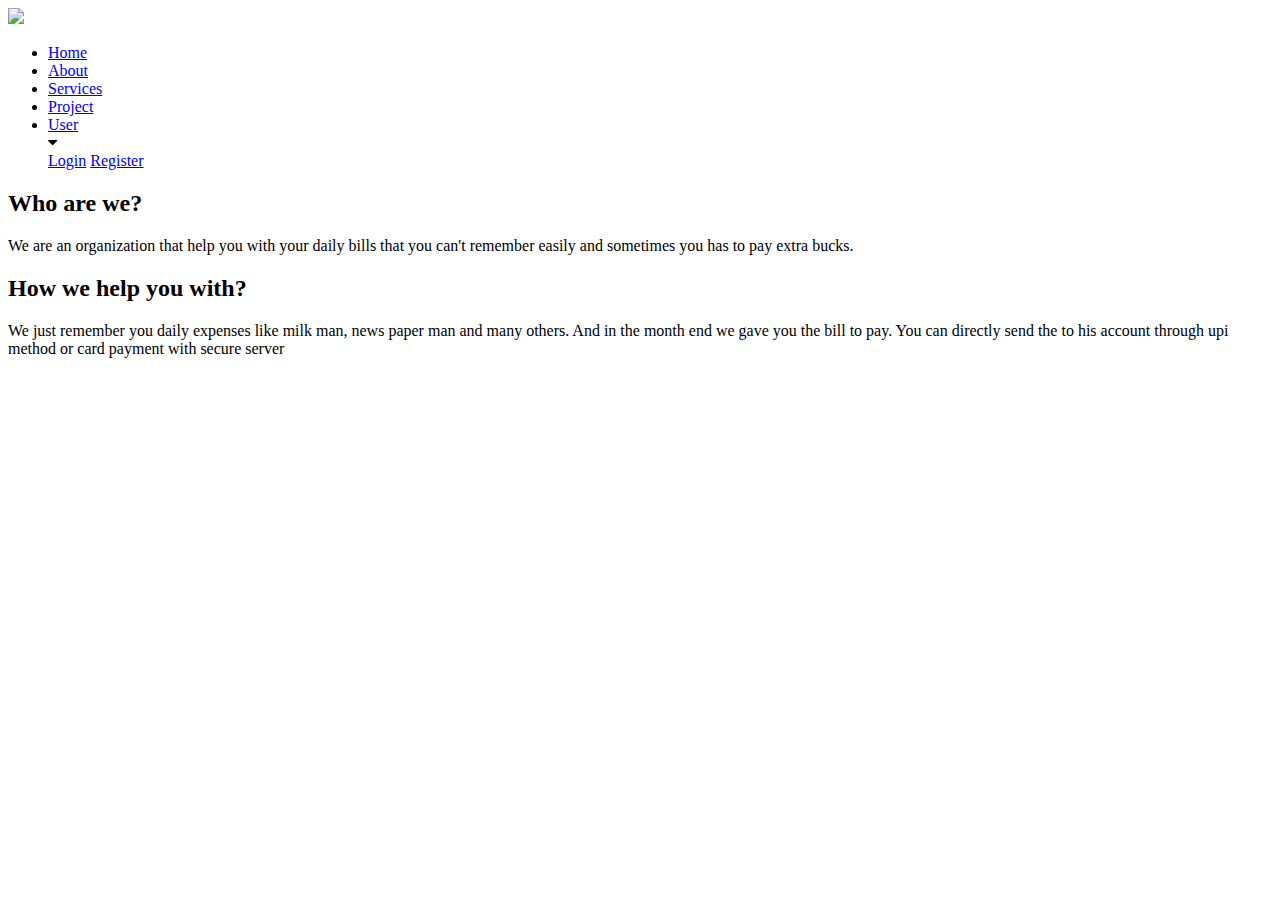
==== about.html @ f1740874 "Updated home.html" ====
<!--====== Header Section Start ======-->
	<!DOCTYPE html>
	<html lang="en">
	<head>
		<title> UnBillIt: Transform Your Bilss</title>
		<meta charset="utf-8">
		<link rel="stylesheet" type="text/css" href="style.css">
		<link href="https://stackpath.bootstrapcdn.com/font-awesome/4.7.0/css/font-awesome.min.css" rel="stylesheet">
		<link rel="stylesheet" type="text/css" href="style.css">
	</head>
	<body>
	<header>
		<nav class="navigation">

			<!-- Logo -->
			<div class="logo">
				<img src="jolly.png">
			</div>
			
			<!-- Navigation -->
			<ul class="menu-list">
				<li><a href="home.html">Home</a></li>
				<li><a href="about.html">About</a></li>
                <li><a href="#">Services</a></li>
				<li><a href="#">Project</a></li>
				<div class= "dropdown">
				<li><a href="#" class="dropbtn">User</a></li>
				<i class="fa fa-caret-down"></i>
					<div class= "dropdown-content">
					<a href="./.commans/index.html">Login</a>
					<a href="./.commans/register.html">Register</a>
				</div>
			</ul>
			<div class="humbarger">
				<div class="bar"></div>
				<div class="bar2 bar"></div>
				<div class="bar"></div>
			</div>
		</nav>
		</nav>
    
    <!-- ==== Intro Section Start ==== -->
		<div class="intro-section" id="home">
			<div class="intro-content">
        	<h2>Who are we?</h2>
				<p class="change-container">
					We are an organization that help you with your daily bills that you can't remember easily and sometimes you has to pay extra bucks.
				</p>
				<h2>How we help you with?</h2>
      <p class="tagline">
        We just remember you daily expenses like milk man, news paper man and many others. And in the month end we gave you the bill to pay. You can directly send the to his account through upi method or card payment with secure server
        </p>
				

			
			</div>
		</div>	
	</header>
<script>
	$(document).ready(function(){

    //hamburger Toggle
    $('.humbarger').click(function(event){
    $('.menu-list').slideToggle(500);
    event.preventDefault();
    
    $('.menu-list li a').click(function(event) {
        if ($(window).width() < 768) {
          $('.menu-list').slideUp(500);
          event.preventDefault(); 
        }
      });
});

});
</script>	
</body>

</html>
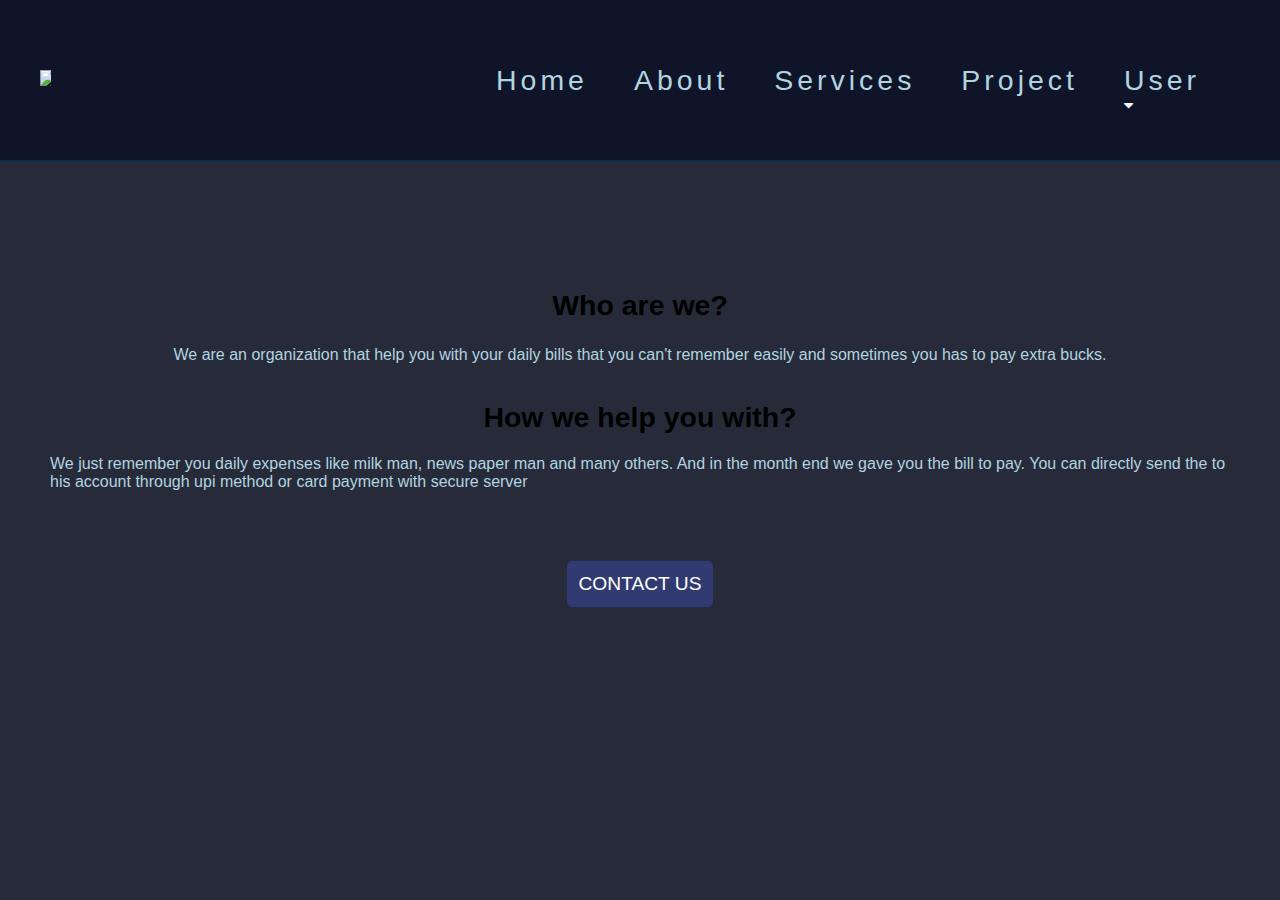
==== commit 2c6bd9da: "Update_needed" ====
--- a/about.html
+++ b/about.html
@@ -42,17 +42,15 @@
     <!-- ==== Intro Section Start ==== -->
 		<div class="intro-section" id="home">
 			<div class="intro-content">
-        	<h2>Who are we?</h2>
-				<p class="change-container">
+        	<h2 style="max-height: 0.2px; font-size: 1.78rem; float: center;">Who are we?</h2>
+				<p style="padding:0px; line-height: 52px;">
 					We are an organization that help you with your daily bills that you can't remember easily and sometimes you has to pay extra bucks.
 				</p>
-				<h2>How we help you with?</h2>
-      <p class="tagline">
+				<h2 style="text-align: center; font-size: 1.78rem; line-height: 52px; margin-top: 10px;">How we help you with?</h2>
+      <p style="padding-right: 50px;padding-left: 50px;margin-top: 12px; ">
         We just remember you daily expenses like milk man, news paper man and many others. And in the month end we gave you the bill to pay. You can directly send the to his account through upi method or card payment with secure server
         </p>
-				
-
-			
+        <div class="contact-container" id="contact-div"><a href="./.commans/contact-form.html"><span>Contact Us</span></a></div>
 			</div>
 		</div>	
 	</header>
--- a/style.css
+++ b/style.css
@@ -0,0 +1,462 @@
+*{
+  margin: 0;
+  padding: 0;
+  box-sizing: border-box;
+}
+
+html,body{
+  min-width: 100%;
+  overflow-x: hidden;
+  font-size: 16px;
+  font-family: 'Montserrat', sans-serif;
+}
+
+header .navigation{
+  display: flex;
+  justify-content: space-between;
+  align-items: center;
+  position: fixed;
+  min-height: 18vh;
+  min-width: 100%;
+  z-index: 10;
+  background: #0f1428;
+  border-bottom: 2px solid #0c2d48;
+}
+
+header .navigation .logo{
+  margin-left: 40px;
+}
+
+header .navigation .logo img{
+max-height: 70%;
+max-width: 70%;
+
+}
+
+header .navigation .menu-list {
+  list-style: none;
+  display: flex;
+  justify-content: space-between;
+  align-items: center;
+  width: 55%;
+  margin: auto 80px auto 0;
+}
+
+header .navigation .humbarger {
+  margin-right: 30px;
+  display: none;
+ }
+ 
+header .navigation .humbarger .bar{
+  width: 30px;
+  height: 2px;
+  margin: 7px;
+  background: #b1d4f0;
+ }
+
+header .navigation .menu-list li a {
+  color: #b1d4e0;
+  font-size: 1.78rem;
+  letter-spacing: 4px;
+  text-transform: capitalize;
+  cursor: pointer;
+  transition: color 1s ease, border 1s ease;
+  text-decoration: none;
+}
+
+.dropdown {
+  position: relative;
+  display: inline-block;
+}
+
+.dropdown-content{
+  display: none;
+  position: absolute;
+  min-width: 160px;
+  z-index: 1;
+  box-shadow: 0px 8px 16px 0px rgba(0,0,0,0.2);
+}
+.dropdown-content a{
+  color: #0f1428;
+  padding: 16px 25px;
+  text-decoration: none;
+  display: block;
+  font-family: inherit;
+}
+.dropdown:hover .dropdown-content{
+  display: block;
+  color: #4e8897;
+}
+.dropdown-content a:hover {
+  background-color: #45e849;
+}
+.fa-caret-down {
+  position: absolute;
+  color: white;
+  float:right;
+  margin-right: 0.9rem;
+
+}
+
+
+/* ====================
+  Intro Section
+=======================*/
+.intro-section {
+  height: 100vh;
+  position: relative;
+  background: rgba(15, 20, 35, 0.9);
+}
+
+.intro-section .intro-content {
+  display: flex;
+  flex-direction: column;
+  align-items: center;
+  justify-content: center;
+  position: absolute;
+  width: 100%;
+  height: 100%;
+  left: 0;
+  top: 0;
+}
+
+.intro-section .intro-content h1 {
+  color: #b1d4e0;
+  font-size: 5rem;
+  letter-spacing: -1px;
+  text-transform: uppercase;
+  margin-top: 80px;
+}
+
+.intro-section .intro-content h6{
+  margin-top: 5px;
+  color: #b1d4e0;
+  font-size: 2.5rem;
+  font-weight: 300;
+}
+
+.intro-section .intro-content p {
+  margin-top: 40px;
+  color: #b1d4e0;
+}
+
+.intro-content .tagline {
+  margin-top:80px;
+}
+
+.intro-section .intro-content .tagline .change-container{
+  position: relative;
+  display: inline-block;
+  width: 560px;
+  margin-bottom: 55px;
+  margin-top: 30px;
+}
+
+.intro-section .intro-content .changing {
+  position: absolute;
+  overflow: hidden;
+  width: 100%;
+  left:0;
+  bottom:0;
+  height:0;
+  opacity:0;
+  color: #b1d4e0;
+  text-transform: uppercase;
+  word-spacing: 5px;
+  text-align: center;
+  font-size: 2.5rem;
+}
+.social-menu ul{
+  position: absolute;
+  top:90%;
+  left: 50%;
+  padding: 0;
+  margin: 0;
+  transform: translate(-50%, -50%);
+  display: flex;
+}
+.social-menu ul li{
+  list-style: none;
+  margin: 0 80px;
+  
+}
+.social-menu ul li .fa{
+  font-size: 30px;
+  line-height: 57px;
+  transition: -5s;
+  color: #000;
+}
+.social-menu ul li .fa:hover{
+ color:#b1d4e0;
+  } 
+
+.social-menu ul li a{
+  position: relative;
+  display: block;
+  height: 60px;
+  width: 60px;
+  border-radius: 50%;
+  background-color: #b1d4e0;
+  text-align: center;
+  transition: -6s;
+  box-shadow: 0 5px 4px rgba(0,0,0,0.7);
+}
+.social-menu ul li a:hover{
+  transform: translate(0,-10px);
+}
+.social-menu ul li:nth-child(1) a:hover{
+  background-color: #3b5999;
+}
+.social-menu ul li:nth-child(2) a:hover{
+  background-color: #55acee;
+}
+.social-menu ul li:nth-child(3) a:hover{
+  background-color: #e4405f;
+}
+.social-menu ul li:nth-child(4) a:hover{
+  background-color: #007785;
+}
+
+
+
+
+
+.changing:nth-child(1) {
+  animation: revealNextWord 6s cubic-bezier(0.57, 1.52, 0.9, 1.08) 1.5s infinite;
+}
+
+.changing:nth-child(2) {
+  animation: revealNextWord 6s cubic-bezier(0.57, 1.52, 0.9, 1.08) 3s infinite;
+}
+
+.changing:nth-child(3) {
+  animation: revealNextWord 6s cubic-bezier(0.57, 1.52, 0.9, 1.08) 4.5s infinite;
+}
+
+@keyframes revealNextWord {
+  0% { 
+    opacity: 0.3; 
+    height: 0.0; 
+  }
+  10% { 
+    opacity: 1; 
+    height:1.2em; 
+  }
+  20% { 
+    opacity: 1; 
+    height:1.2em; 
+  }
+  28% { 
+    opacity: 0; 
+    height:1.2em; 
+  }
+  
+}
+
+.intro-section .intro-content .header-btn a{
+  text-decoration: none;
+  font-size: 1.5rem;
+  color: #3498db;
+  background-color: #b1d4e0;
+  padding: 15px;
+  border-radius: 5px;
+  display: inline-block;
+  position: relative;
+  overflow: hidden;
+  text-transform: uppercase;
+}
+
+.intro-section .intro-content .header-btn a:before{
+  position: absolute;
+  content: ""; 
+  top: 0px;
+  height: 100%;
+  left: -25%;
+  width: 0%;
+  background-color: #3498db;
+  transform: skew(50deg);
+  transition-duration: 1s;
+  z-index: 1;
+}
+
+.intro-section .intro-content .header-btn a:hover{
+  color: #b1d5e0;
+
+}
+
+
+
+
+.intro-section .intro-content .header-btn a:hover:before{
+  width: 170%;
+
+}
+
+.intro-section .intro-content .header-btn a span{
+  position: relative;
+  z-index: 9;
+}
+
+/* ====================
+  Responsive Section
+=======================*/
+
+/* Tablet desktop :768px. */
+
+@media only screen and (min-width: 768px) and (max-width: 991px) {
+  header .navigation .menu-list {
+    width: 60%;
+  }
+
+  header .navigation .menu-list li a{
+    font-size: 1rem;
+  }
+
+}
+
+/* Large Mobile :480px. */
+
+@media only screen and (max-width: 767px) {
+
+  header .navigation .menu-list {
+    position: absolute;
+    top: 12vh;
+    min-width: 100%;
+    background: rgba(15, 20, 35, 0.99);
+    text-align: center;
+    display: none;
+  }
+
+  header .navigation .menu-list li {
+    display: block;
+  }
+
+  header .navigation .menu-list li a {
+    display: block;
+    padding: 20px;
+    transition: color 1s ease, padding 1s ease, background-color 1s ease;
+
+  }
+
+  header .navigation .menu-list li a:hover{
+    color: #b1d4e0;
+    padding-left: 30px;
+    background: rgba(177, 212, 224, 0.2);
+  }
+
+
+  header .navigation .humbarger{
+    display: block;
+  }
+
+  .intro-section .intro-content h1 {
+    font-size: 2.8rem;
+  }
+
+  .intro-section .intro-content h6 {
+    font-size: 1.4rem;
+  }
+
+  .intro-section .intro-content .changing {
+    font-size: 1.5rem;
+  }
+
+  .intro-section .intro-content .header-btn a{
+    font-size: 1.25rem;
+  }
+
+}
+
+
+/* small mobile :320px. */
+
+@media only screen and (max-width: 479px) {
+
+  .intro-inner .intro-content h1 {
+    font-size: 2rem;
+    letter-spacing: 1px;
+  }
+  .nav-dropdown {
+  position: absolute;
+  display: none;
+  z-index: 1;
+  box-shadow: 0 3px 12px rgba(0, 0, 0, 0.15);
+}
+
+  .intro-inner .intro-content p {
+    margin-top: 10px;
+  }
+
+}
+
+.dropdown-content
+{
+  display: none;
+  position: absolute;
+  background-color: #b1d4e0;
+  min-width: 160px;
+  box-shadow: 0px 8px 16px 0px rgba(0,0,0,0.2);
+  z-index: 1;
+}
+.dropdown-content a
+{
+  color: black;
+  padding: 12px 16px;
+  text-decoration: none;
+  display: block;
+  text-align: left;
+}
+.dropdown-content a:hover
+{
+  background-color:#779CAB;
+}
+.user:hover .dropdown-content
+{
+  display: block;
+}
+li a.active
+{
+  background-color: #4CAF50;
+  color: white;
+}
+
+.contact-container a{
+  font-size: 1.2rem;
+  text-decoration: none;
+  color: #fff;
+  padding: 12px;
+  border-radius: 5px;
+  background-color: #313B72;
+  display: inline-block;
+  position: relative;
+  overflow: hidden;
+  text-transform: uppercase;
+}
+.contact-container a:before{
+  position: absolute;
+  content: ""; 
+  top: 0px;
+  height: 100%;
+  left: -25%;
+  width: 0%;
+  background-color: #BA3B46;
+  transform: skew(10deg);
+  transition-duration: 0.4s;
+  z-index: 2;
+}
+.contact-container a:hover{
+  color: #b1d5e0;
+}
+.contact-container a:hover:before{
+   width: 170%;
+}
+.contact-container a span{
+   position: relative;
+  z-index: 9;
+}
+#contact-div{
+  margin-top: 70px;
+
+}
+
+    
--- a/style.css
+++ b/style.css
@@ -0,0 +1,462 @@
+*{
+  margin: 0;
+  padding: 0;
+  box-sizing: border-box;
+}
+
+html,body{
+  min-width: 100%;
+  overflow-x: hidden;
+  font-size: 16px;
+  font-family: 'Montserrat', sans-serif;
+}
+
+header .navigation{
+  display: flex;
+  justify-content: space-between;
+  align-items: center;
+  position: fixed;
+  min-height: 18vh;
+  min-width: 100%;
+  z-index: 10;
+  background: #0f1428;
+  border-bottom: 2px solid #0c2d48;
+}
+
+header .navigation .logo{
+  margin-left: 40px;
+}
+
+header .navigation .logo img{
+max-height: 70%;
+max-width: 70%;
+
+}
+
+header .navigation .menu-list {
+  list-style: none;
+  display: flex;
+  justify-content: space-between;
+  align-items: center;
+  width: 55%;
+  margin: auto 80px auto 0;
+}
+
+header .navigation .humbarger {
+  margin-right: 30px;
+  display: none;
+ }
+ 
+header .navigation .humbarger .bar{
+  width: 30px;
+  height: 2px;
+  margin: 7px;
+  background: #b1d4f0;
+ }
+
+header .navigation .menu-list li a {
+  color: #b1d4e0;
+  font-size: 1.78rem;
+  letter-spacing: 4px;
+  text-transform: capitalize;
+  cursor: pointer;
+  transition: color 1s ease, border 1s ease;
+  text-decoration: none;
+}
+
+.dropdown {
+  position: relative;
+  display: inline-block;
+}
+
+.dropdown-content{
+  display: none;
+  position: absolute;
+  min-width: 160px;
+  z-index: 1;
+  box-shadow: 0px 8px 16px 0px rgba(0,0,0,0.2);
+}
+.dropdown-content a{
+  color: #0f1428;
+  padding: 16px 25px;
+  text-decoration: none;
+  display: block;
+  font-family: inherit;
+}
+.dropdown:hover .dropdown-content{
+  display: block;
+  color: #4e8897;
+}
+.dropdown-content a:hover {
+  background-color: #45e849;
+}
+.fa-caret-down {
+  position: absolute;
+  color: white;
+  float:right;
+  margin-right: 0.9rem;
+
+}
+
+
+/* ====================
+  Intro Section
+=======================*/
+.intro-section {
+  height: 100vh;
+  position: relative;
+  background: rgba(15, 20, 35, 0.9);
+}
+
+.intro-section .intro-content {
+  display: flex;
+  flex-direction: column;
+  align-items: center;
+  justify-content: center;
+  position: absolute;
+  width: 100%;
+  height: 100%;
+  left: 0;
+  top: 0;
+}
+
+.intro-section .intro-content h1 {
+  color: #b1d4e0;
+  font-size: 5rem;
+  letter-spacing: -1px;
+  text-transform: uppercase;
+  margin-top: 80px;
+}
+
+.intro-section .intro-content h6{
+  margin-top: 5px;
+  color: #b1d4e0;
+  font-size: 2.5rem;
+  font-weight: 300;
+}
+
+.intro-section .intro-content p {
+  margin-top: 40px;
+  color: #b1d4e0;
+}
+
+.intro-content .tagline {
+  margin-top:80px;
+}
+
+.intro-section .intro-content .tagline .change-container{
+  position: relative;
+  display: inline-block;
+  width: 560px;
+  margin-bottom: 55px;
+  margin-top: 30px;
+}
+
+.intro-section .intro-content .changing {
+  position: absolute;
+  overflow: hidden;
+  width: 100%;
+  left:0;
+  bottom:0;
+  height:0;
+  opacity:0;
+  color: #b1d4e0;
+  text-transform: uppercase;
+  word-spacing: 5px;
+  text-align: center;
+  font-size: 2.5rem;
+}
+.social-menu ul{
+  position: absolute;
+  top:90%;
+  left: 50%;
+  padding: 0;
+  margin: 0;
+  transform: translate(-50%, -50%);
+  display: flex;
+}
+.social-menu ul li{
+  list-style: none;
+  margin: 0 80px;
+  
+}
+.social-menu ul li .fa{
+  font-size: 30px;
+  line-height: 57px;
+  transition: -5s;
+  color: #000;
+}
+.social-menu ul li .fa:hover{
+ color:#b1d4e0;
+  } 
+
+.social-menu ul li a{
+  position: relative;
+  display: block;
+  height: 60px;
+  width: 60px;
+  border-radius: 50%;
+  background-color: #b1d4e0;
+  text-align: center;
+  transition: -6s;
+  box-shadow: 0 5px 4px rgba(0,0,0,0.7);
+}
+.social-menu ul li a:hover{
+  transform: translate(0,-10px);
+}
+.social-menu ul li:nth-child(1) a:hover{
+  background-color: #3b5999;
+}
+.social-menu ul li:nth-child(2) a:hover{
+  background-color: #55acee;
+}
+.social-menu ul li:nth-child(3) a:hover{
+  background-color: #e4405f;
+}
+.social-menu ul li:nth-child(4) a:hover{
+  background-color: #007785;
+}
+
+
+
+
+
+.changing:nth-child(1) {
+  animation: revealNextWord 6s cubic-bezier(0.57, 1.52, 0.9, 1.08) 1.5s infinite;
+}
+
+.changing:nth-child(2) {
+  animation: revealNextWord 6s cubic-bezier(0.57, 1.52, 0.9, 1.08) 3s infinite;
+}
+
+.changing:nth-child(3) {
+  animation: revealNextWord 6s cubic-bezier(0.57, 1.52, 0.9, 1.08) 4.5s infinite;
+}
+
+@keyframes revealNextWord {
+  0% { 
+    opacity: 0.3; 
+    height: 0.0; 
+  }
+  10% { 
+    opacity: 1; 
+    height:1.2em; 
+  }
+  20% { 
+    opacity: 1; 
+    height:1.2em; 
+  }
+  28% { 
+    opacity: 0; 
+    height:1.2em; 
+  }
+  
+}
+
+.intro-section .intro-content .header-btn a{
+  text-decoration: none;
+  font-size: 1.5rem;
+  color: #3498db;
+  background-color: #b1d4e0;
+  padding: 15px;
+  border-radius: 5px;
+  display: inline-block;
+  position: relative;
+  overflow: hidden;
+  text-transform: uppercase;
+}
+
+.intro-section .intro-content .header-btn a:before{
+  position: absolute;
+  content: ""; 
+  top: 0px;
+  height: 100%;
+  left: -25%;
+  width: 0%;
+  background-color: #3498db;
+  transform: skew(50deg);
+  transition-duration: 1s;
+  z-index: 1;
+}
+
+.intro-section .intro-content .header-btn a:hover{
+  color: #b1d5e0;
+
+}
+
+
+
+
+.intro-section .intro-content .header-btn a:hover:before{
+  width: 170%;
+
+}
+
+.intro-section .intro-content .header-btn a span{
+  position: relative;
+  z-index: 9;
+}
+
+/* ====================
+  Responsive Section
+=======================*/
+
+/* Tablet desktop :768px. */
+
+@media only screen and (min-width: 768px) and (max-width: 991px) {
+  header .navigation .menu-list {
+    width: 60%;
+  }
+
+  header .navigation .menu-list li a{
+    font-size: 1rem;
+  }
+
+}
+
+/* Large Mobile :480px. */
+
+@media only screen and (max-width: 767px) {
+
+  header .navigation .menu-list {
+    position: absolute;
+    top: 12vh;
+    min-width: 100%;
+    background: rgba(15, 20, 35, 0.99);
+    text-align: center;
+    display: none;
+  }
+
+  header .navigation .menu-list li {
+    display: block;
+  }
+
+  header .navigation .menu-list li a {
+    display: block;
+    padding: 20px;
+    transition: color 1s ease, padding 1s ease, background-color 1s ease;
+
+  }
+
+  header .navigation .menu-list li a:hover{
+    color: #b1d4e0;
+    padding-left: 30px;
+    background: rgba(177, 212, 224, 0.2);
+  }
+
+
+  header .navigation .humbarger{
+    display: block;
+  }
+
+  .intro-section .intro-content h1 {
+    font-size: 2.8rem;
+  }
+
+  .intro-section .intro-content h6 {
+    font-size: 1.4rem;
+  }
+
+  .intro-section .intro-content .changing {
+    font-size: 1.5rem;
+  }
+
+  .intro-section .intro-content .header-btn a{
+    font-size: 1.25rem;
+  }
+
+}
+
+
+/* small mobile :320px. */
+
+@media only screen and (max-width: 479px) {
+
+  .intro-inner .intro-content h1 {
+    font-size: 2rem;
+    letter-spacing: 1px;
+  }
+  .nav-dropdown {
+  position: absolute;
+  display: none;
+  z-index: 1;
+  box-shadow: 0 3px 12px rgba(0, 0, 0, 0.15);
+}
+
+  .intro-inner .intro-content p {
+    margin-top: 10px;
+  }
+
+}
+
+.dropdown-content
+{
+  display: none;
+  position: absolute;
+  background-color: #b1d4e0;
+  min-width: 160px;
+  box-shadow: 0px 8px 16px 0px rgba(0,0,0,0.2);
+  z-index: 1;
+}
+.dropdown-content a
+{
+  color: black;
+  padding: 12px 16px;
+  text-decoration: none;
+  display: block;
+  text-align: left;
+}
+.dropdown-content a:hover
+{
+  background-color:#779CAB;
+}
+.user:hover .dropdown-content
+{
+  display: block;
+}
+li a.active
+{
+  background-color: #4CAF50;
+  color: white;
+}
+
+.contact-container a{
+  font-size: 1.2rem;
+  text-decoration: none;
+  color: #fff;
+  padding: 12px;
+  border-radius: 5px;
+  background-color: #313B72;
+  display: inline-block;
+  position: relative;
+  overflow: hidden;
+  text-transform: uppercase;
+}
+.contact-container a:before{
+  position: absolute;
+  content: ""; 
+  top: 0px;
+  height: 100%;
+  left: -25%;
+  width: 0%;
+  background-color: #BA3B46;
+  transform: skew(10deg);
+  transition-duration: 0.4s;
+  z-index: 2;
+}
+.contact-container a:hover{
+  color: #b1d5e0;
+}
+.contact-container a:hover:before{
+   width: 170%;
+}
+.contact-container a span{
+   position: relative;
+  z-index: 9;
+}
+#contact-div{
+  margin-top: 70px;
+
+}
+
+    
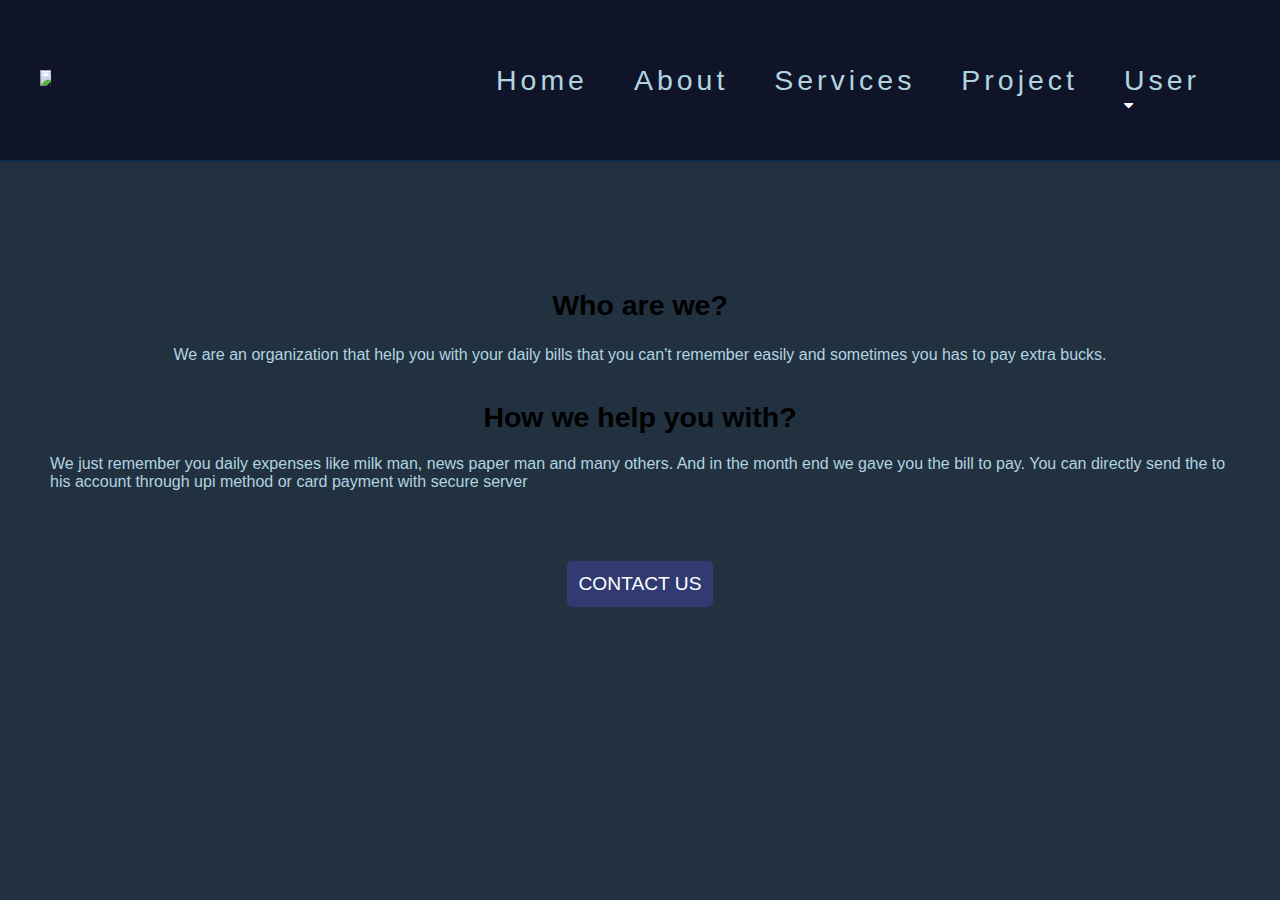
==== commit 47a93594: "Revert "about.html is not needed here (#10)"" ====
--- a/about.html
+++ b/about.html
@@ -27,8 +27,8 @@
 				<li><a href="#" class="dropbtn">User</a></li>
 				<i class="fa fa-caret-down"></i>
 					<div class= "dropdown-content">
-					<a href="./.commans/index.html">Login</a>
-					<a href="./.commans/register.html">Register</a>
+					<a href="./.commans/login.php">Login</a>
+					<a href="./.commans/register.php">Register</a>
 				</div>
 			</ul>
 			<div class="humbarger">
--- a/style.css
+++ b/style.css
@@ -105,7 +105,7 @@
 .intro-section {
   height: 100vh;
   position: relative;
-  background: rgba(15, 20, 35, 0.9);
+  background: rgb(34, 49, 63);
 }
 
 .intro-section .intro-content {
@@ -177,7 +177,7 @@
 }
 .social-menu ul li{
   list-style: none;
-  margin: 0 80px;
+  margin: 0 24px;
   
 }
 .social-menu ul li .fa{
@@ -198,11 +198,7 @@
   border-radius: 50%;
   background-color: #b1d4e0;
   text-align: center;
-  transition: -6s;
-  box-shadow: 0 5px 4px rgba(0,0,0,0.7);
-}
-.social-menu ul li a:hover{
-  transform: translate(0,-10px);
+  box-shadow: 0 5px 4px rgba(4,0,5,2);
 }
 .social-menu ul li:nth-child(1) a:hover{
   background-color: #3b5999;
@@ -274,7 +270,7 @@
   left: -25%;
   width: 0%;
   background-color: #3498db;
-  transform: skew(50deg);
+  transform: perspective(50deg);
   transition-duration: 1s;
   z-index: 1;
 }
@@ -283,9 +279,6 @@
   color: #b1d5e0;
 
 }
-
-
-
 
 .intro-section .intro-content .header-btn a:hover:before{
   width: 170%;
--- a/style.css
+++ b/style.css
@@ -105,7 +105,7 @@
 .intro-section {
   height: 100vh;
   position: relative;
-  background: rgba(15, 20, 35, 0.9);
+  background: rgb(34, 49, 63);
 }
 
 .intro-section .intro-content {
@@ -177,7 +177,7 @@
 }
 .social-menu ul li{
   list-style: none;
-  margin: 0 80px;
+  margin: 0 24px;
   
 }
 .social-menu ul li .fa{
@@ -198,11 +198,7 @@
   border-radius: 50%;
   background-color: #b1d4e0;
   text-align: center;
-  transition: -6s;
-  box-shadow: 0 5px 4px rgba(0,0,0,0.7);
-}
-.social-menu ul li a:hover{
-  transform: translate(0,-10px);
+  box-shadow: 0 5px 4px rgba(4,0,5,2);
 }
 .social-menu ul li:nth-child(1) a:hover{
   background-color: #3b5999;
@@ -274,7 +270,7 @@
   left: -25%;
   width: 0%;
   background-color: #3498db;
-  transform: skew(50deg);
+  transform: perspective(50deg);
   transition-duration: 1s;
   z-index: 1;
 }
@@ -283,9 +279,6 @@
   color: #b1d5e0;
 
 }
-
-
-
 
 .intro-section .intro-content .header-btn a:hover:before{
   width: 170%;
